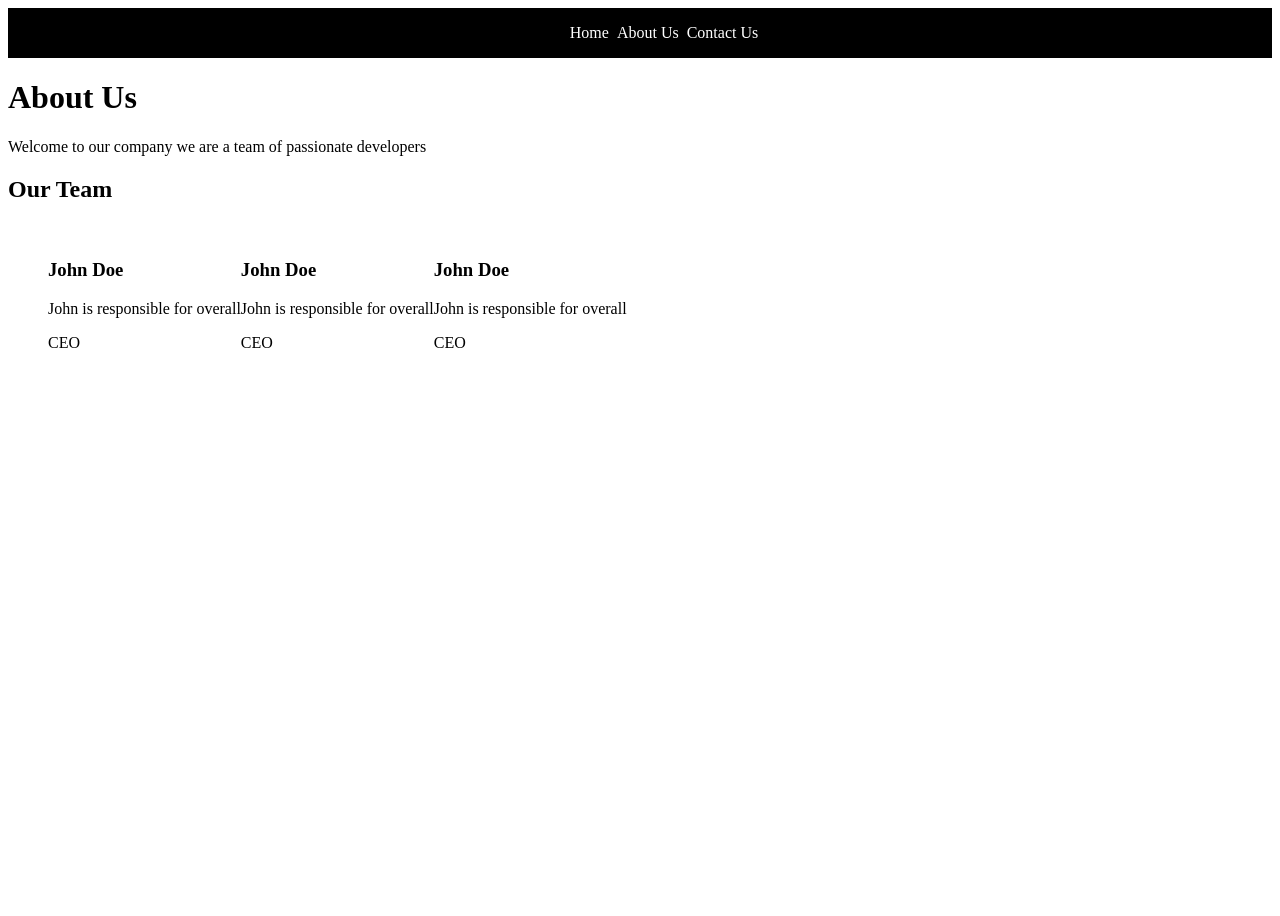
==== AboutUs.html @ 836123f9 "initial" ====
<!DOCTYPE html>
<html lang="en">
<head>
    <meta charset="UTF-8">
    <meta name="viewport" content="width=device-width, initial-scale=1.0">
    <title>Travel Recommendation</title>
    <link rel="stylesheet" href="styles.css">

</head>
<body>
    <header
        <nav>
            <ul>
                <li><a href="./Home.html">Home</a></li>
                <li><a href="./AboutUs.html">About Us</a></li>
                <li><a href="ContactUs.html">Contact Us</a></li>
            </ul>
        </nav>
    </header>
    <main>
        <div>
            <h1>About Us</h1>
            <p>Welcome to our company we are a team of passionate developers</p>
        </div>
        <div>
            <h2>Our Team</h2>
            <ul>
                <div>
                    <img>
                    <h3>John Doe</h3>
                    <p>John is responsible for overall</p>
                    <span>CEO<span>
                </div>
                <div>
                    <img>
                    <h3>John Doe</h3>
                    <p>John is responsible for overall</p>
                    <span>CEO<span>
                </div>
                <div>
                    <img>
                    <h3>John Doe</h3>
                    <p>John is responsible for overall</p>
                    <span>CEO<span>
                </div>
            </ul>
        </div>
    </main>
</body>
</html>
---- styles.css ----
body{
    background-image: url('https://www.freecodecamp.org/news/content/images/2021/06/w-qjCHPZbeXCQ-unsplash.jpg');
    height:100vh;
}
ul{
    display:flex;
    list-style-type: none;
    
}
li{
    margin-left:0.5em;
}
a{
        text-decoration: none;
        color:white;


}
header{
    background-color: black;
    display:flex;
    justify-content: space-around;
    align-items: center;
}

.flex{
    display:flex;
    flex-wrap: wrap;
    justify-content: space-evenly;
}
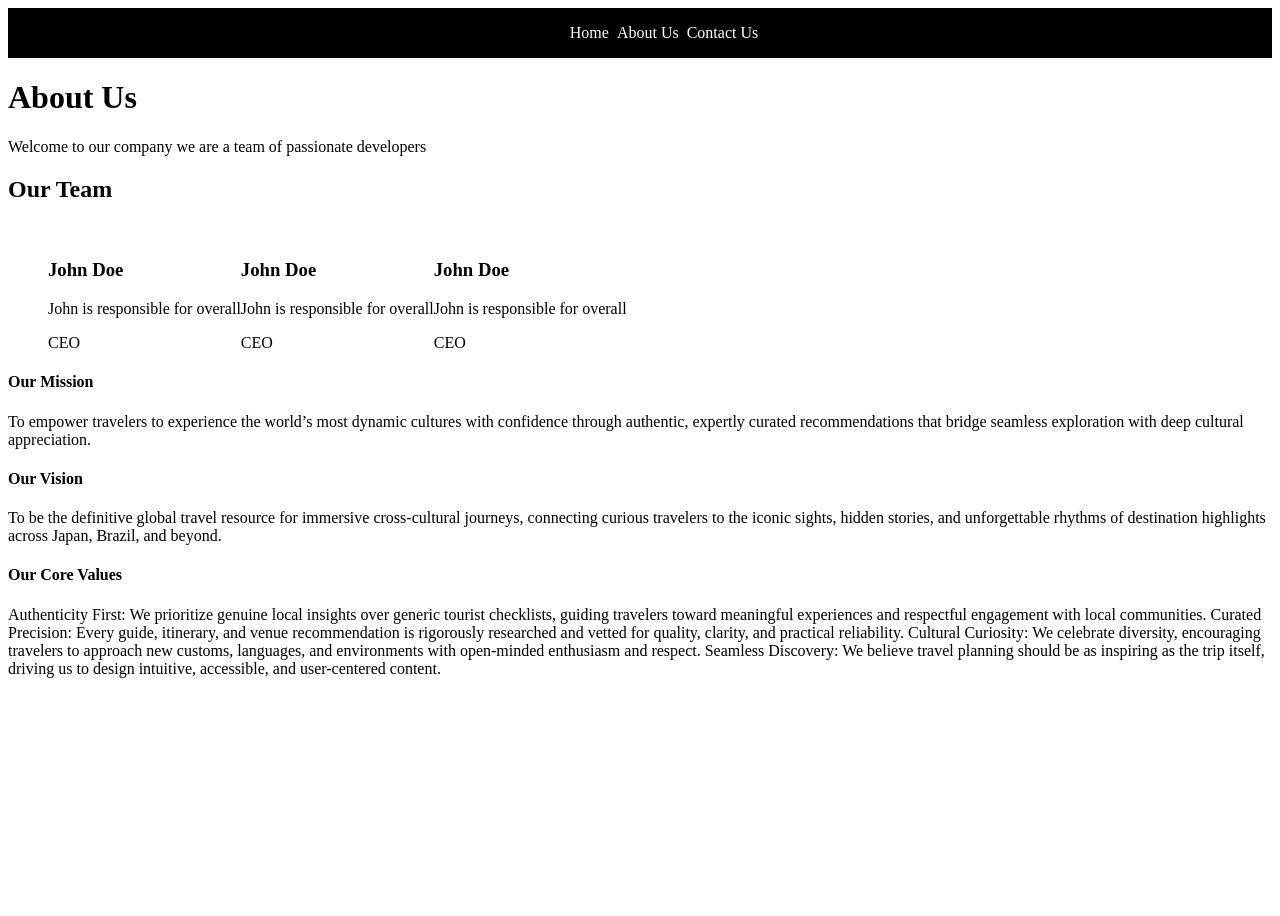
==== commit 30a25885: "modified some issues" ====
--- a/AboutUs.html
+++ b/AboutUs.html
@@ -11,7 +11,7 @@
     <header
         <nav>
             <ul>
-                <li><a href="./Home.html">Home</a></li>
+                <li><a href="./index.html">Home</a></li>
                 <li><a href="./AboutUs.html">About Us</a></li>
                 <li><a href="ContactUs.html">Contact Us</a></li>
             </ul>
@@ -46,5 +46,26 @@
             </ul>
         </div>
     </main>
+    <footer>
+        <div>
+            <h4>Our Mission</h4>
+            <p>To empower travelers to experience the world’s most dynamic cultures with confidence through authentic, expertly curated recommendations that bridge seamless exploration with deep cultural appreciation.</p>
+        </div>
+
+        <div>
+            <h4>Our Vision</h4>
+            <p>To be the definitive global travel resource for immersive cross-cultural journeys, connecting curious travelers to the iconic sights, hidden stories, and unforgettable rhythms of destination highlights across Japan, Brazil, and beyond.</p>
+        </div>
+        <div>
+            <h4>Our Core Values</h4>
+            <p>Authenticity First: We prioritize genuine local insights over generic tourist checklists, guiding travelers toward meaningful experiences and respectful engagement with local communities.
+
+                Curated Precision: Every guide, itinerary, and venue recommendation is rigorously researched and vetted for quality, clarity, and practical reliability.
+                
+                Cultural Curiosity: We celebrate diversity, encouraging travelers to approach new customs, languages, and environments with open-minded enthusiasm and respect.
+                
+                Seamless Discovery: We believe travel planning should be as inspiring as the trip itself, driving us to design intuitive, accessible, and user-centered content.</p>
+        </div>
+    </footer>
 </body>
 </html>
